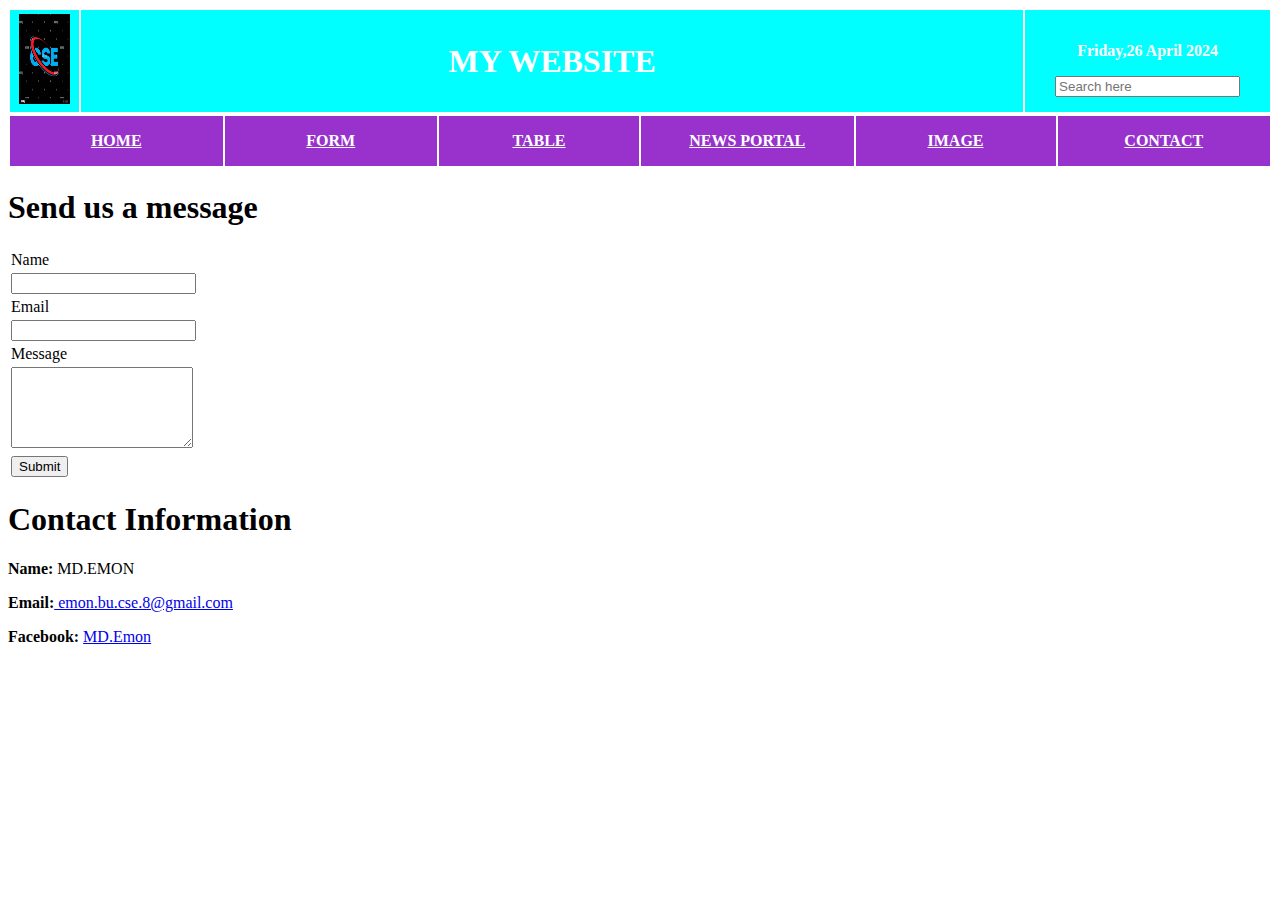
==== Contact.html @ 9c04261a "FILE ADDED" ====
<!DOCTYPE html>
<html>
<head>
    <title>contact page</title>
</head>
<body>

    
    <table >
        <tr colspan="3" style="background-color:#00FFFF;">
            <th width="250px" height="100px" >
                <img src="logo.jpg"  width="75%" height="90%">
            </th>
            <th align="center"width="75%" height="50px" ><h1 style="color:white;">MY WEBSITE</h1></th>
			<th width="400px" height="100px">
			    <p align="center"style="color:white;">Friday,26 April 2024</p>
				<form action="" method="GET">
				 
				<input type="text" name="search" placeholder="Search here">
				</form>
				
			</th>
        </tr></table>
	<table width="100%">
		 <tr rowspan="6" height="50px" style="background-color:#9932CC;" >
          
			  <th align="center"width="17%"><a href="index.html"style="color:white;">HOME</a></th>
			  <th align="center"width="17%"><a href="Form-login.html"style="color:white;">FORM</a></th>
			  <th align="center"width="16%"><a href="Table.html"style="color:white;">TABLE</a></th>
			  <th align="center"width="17%"><a href="News-portal.html"style="color:white;">NEWS PORTAL</a></th>
			  
			  <th align="center"width="16%"><a href="Image.html"style="color:white;">IMAGE</a></th>
			  <th align="center"width="17%"><a href="Contact.html"style="color:white;">CONTACT</a></th>
			
			
        </tr>
	</table>
	<h1>Send us a message</h1>
	<html>
        <form size="45%">
            <table>
                <tr>
                    <td>
                        Name
                    </td></tr>
					<tr>
                    <td>
                        <input type="text"  name="nm" width="30%">
                    </td>
                </tr>
                
                <tr>
                    <td>
                        Email 
                    </td></tr>
                <tr>    <td>
                        <input type="email" name="email">
                    </td>
                </tr>
                
            <tr>
                <td>
                    Message
                </td>
			</tr>
			<tr>
                <td>
                    <textarea rows="5" col="17" ></textarea>
                </td>
            </tr>
            <tr>
                <td>
                    <input type="submit" value="Submit" bgcolor="gray">
                    
                </td>
            </tr>
            </table>
        </form>
		<td style="width:50%; text-align: right;">
                <h1>Contact Information</h1>
                <p><strong>Name:</strong> MD.EMON</p>
                <p><strong>Email:</strong><a href="emon.bu.cse.8@gmail.com"> emon.bu.cse.8@gmail.com</a></p>
                <p><strong>Facebook:</strong> <a href="https://www.facebook.com/profile.php?id=100078449660546">MD.Emon
                        </a></p>
            </td>
        
</body>
</html>
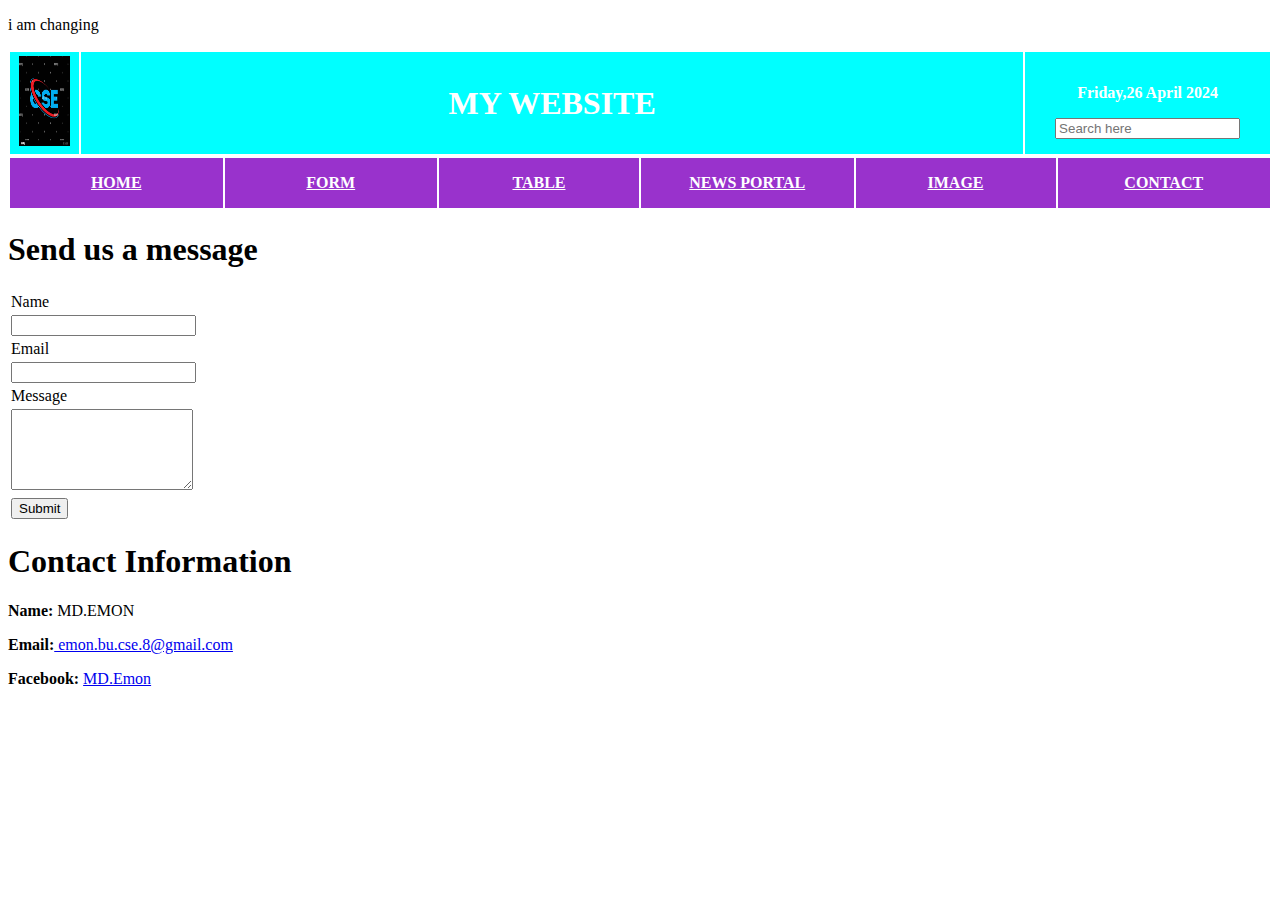
==== commit a98174b4: "Update Contact.html" ====
--- a/Contact.html
+++ b/Contact.html
@@ -5,6 +5,7 @@
 </head>
 <body>
 
+    <p>i am changing</p>
     
     <table >
         <tr colspan="3" style="background-color:#00FFFF;">
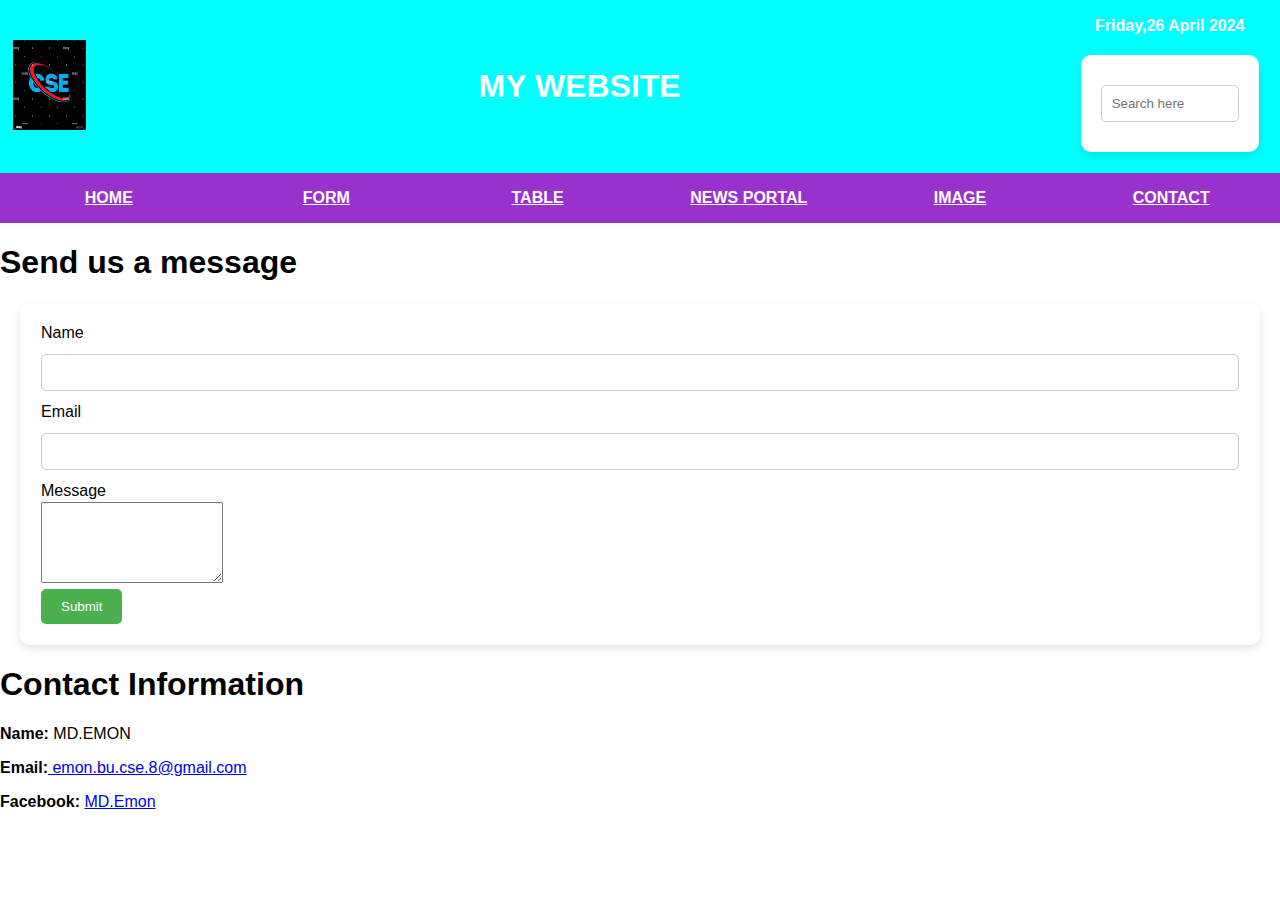
==== commit 25de3794: "update" ====
--- a/Contact.html
+++ b/Contact.html
@@ -1,11 +1,12 @@
 <!DOCTYPE html>
 <html>
 <head>
+    <link rel="stylesheet" type="text/css" href="style.css">
     <title>contact page</title>
 </head>
 <body>
 
-    <p>i am changing</p>
+    
     
     <table >
         <tr colspan="3" style="background-color:#00FFFF;">
--- a/style.css
+++ b/style.css
@@ -0,0 +1,175 @@
+/* General styles */
+body {
+    font-family: Arial, sans-serif;
+    margin: 0;
+    padding: 0;
+}
+
+table {
+    width: 100%;
+    border-collapse: collapse;
+}
+
+/* Header and navigation bar */
+header {
+    background: linear-gradient(to right, #00FFFF, #9932CC);
+    color: white;
+    padding: 20px;
+    text-align: center;
+}
+
+nav {
+    background-color: #9932CC;
+    overflow: hidden;
+}
+
+nav a {
+    float: left;
+    display: block;
+    color: white;
+    text-align: center;
+    padding: 14px 16px;
+    text-decoration: none;
+    font-weight: bold;
+    transition: background-color 0.3s;
+}
+
+nav a:hover {
+    background-color: #111;
+}
+
+nav a.active {
+    background-color: #4CAF50;
+}
+
+/* Logo */
+.logo {
+    float: left;
+    width: 75%;
+    height: 90%;
+}
+
+/* Welcome section */
+.welcome {
+    background: #f4f4f4;
+    text-align: center;
+    padding: 50px;
+}
+
+.welcome h2 {
+    text-shadow: 2px 2px 4px #999;
+}
+
+/* Forms */
+form {
+    background: white;
+    padding: 20px;
+    margin: 20px;
+    border-radius: 10px;
+    box-shadow: 0 4px 8px rgba(0, 0, 0, 0.1);
+}
+
+form input[type="text"],
+form input[type="email"],
+form input[type="password"] {
+    width: calc(100% - 22px);
+    padding: 10px;
+    margin: 10px 0;
+    border: 1px solid #ccc;
+    border-radius: 5px;
+}
+
+form input[type="submit"] {
+    background: #4CAF50;
+    color: white;
+    border: none;
+    padding: 10px 20px;
+    border-radius: 5px;
+    cursor: pointer;
+    transition: opacity 0.3s;
+}
+
+form input[type="submit"]:hover {
+    opacity: 0.8;
+}
+
+/* Table */
+table.sample-table {
+    margin: 20px;
+    border: 1px solid #ddd;
+}
+
+table.sample-table th,
+table.sample-table td {
+    padding: 10px;
+    text-align: center;
+}
+
+table.sample-table th {
+    background: linear-gradient(to right, #4CAF50, #4CAF90);
+    color: white;
+}
+
+table.sample-table td {
+    background: #f9f9f9;
+}
+
+table.sample-table td:hover {
+    background: #f1f1f1;
+    border: 1px solid #4CAF50;
+}
+
+/* News Portal */
+.news-portal img {
+    width: 100%;
+    height: auto;
+    transition: transform 0.3s;
+}
+
+.news-portal img:hover {
+    transform: scale(1.1);
+}
+
+/* Image Gallery */
+.image-gallery img {
+    width: 100%;
+    height: auto;
+    transition: opacity 0.3s;
+    border: 2px solid transparent;
+    border-radius: 10px;
+}
+
+.image-gallery img:hover {
+    opacity: 0.8;
+    border-color: #4CAF50;
+}
+
+/* Contact Page */
+.contact-form {
+    display: flex;
+    justify-content: space-between;
+    padding: 20px;
+}
+
+.contact-form form {
+    width: 45%;
+}
+
+.contact-info {
+    width: 45%;
+    background: #f4f4f4;
+    padding: 20px;
+    border-radius: 10px;
+    box-shadow: 0 4px 8px rgba(0, 0, 0, 0.1);
+}
+
+/* Icons (assuming you are using FontAwesome) */
+.contact-info a {
+    color: #333;
+    text-decoration: none;
+    transition: color 0.3s;
+}
+
+.contact-info a:hover {
+    color: #4CAF50;
+}
